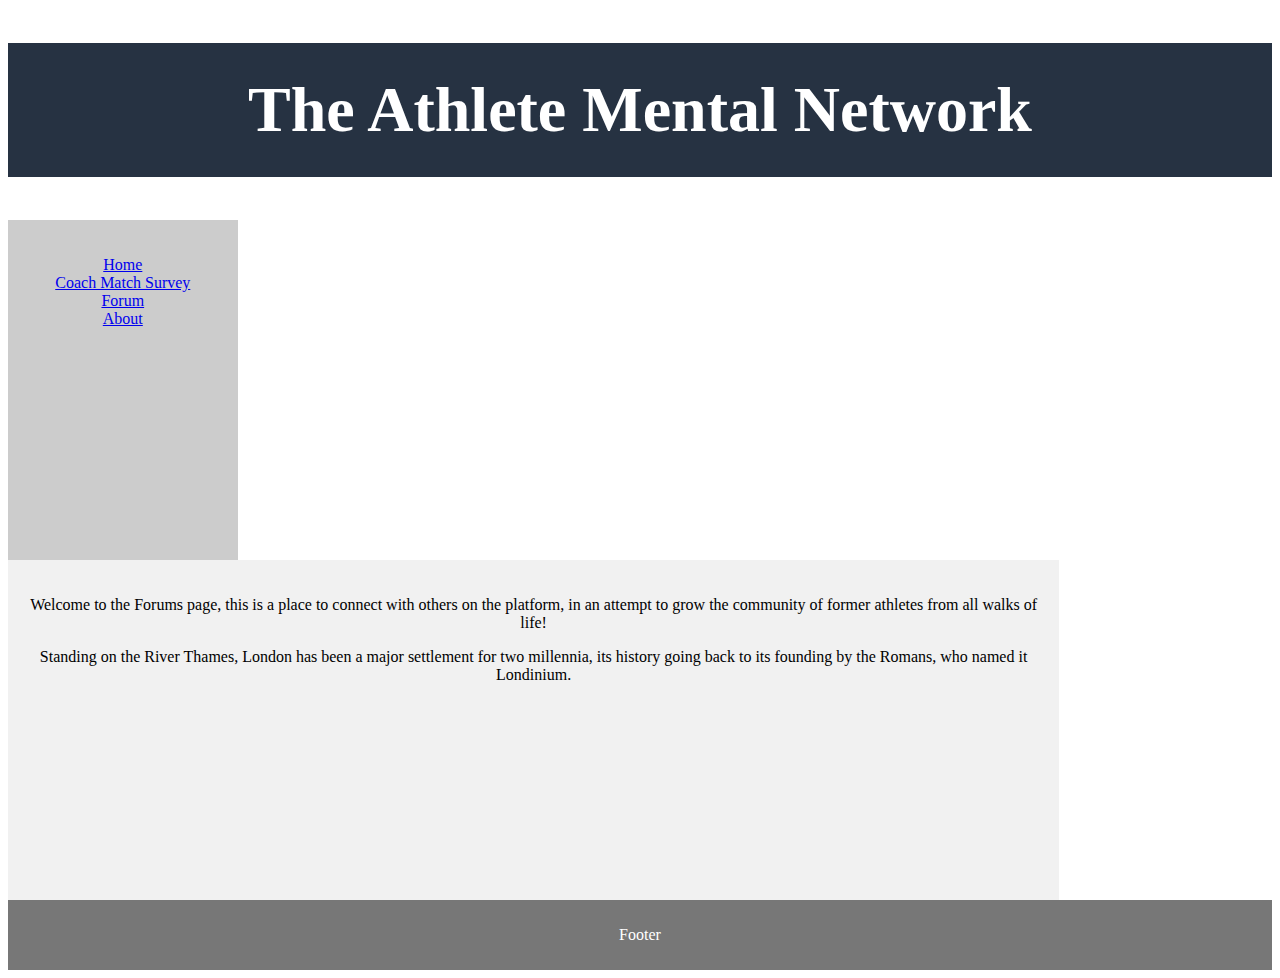
==== forum.html @ 9fc1ba7f "Added files via upload" ====
<!DOCTYPE html>
<html>
<head>

<link rel="stylesheet" href="app.css"/>
</head>
<body>
    <section> 
    <h1> The Athlete Mental Network </h1>
    <nav>
        <ul>
            <li><a href="home.html">Home</a></li>
            <li><a href="survey.html">Coach Match Survey</a></li>
            <li><a href="#">Forum</a></li>
            <li><a href="about.html">About</a></li>
      </ul>
    </nav>
    <article>
        
        <p>Welcome to the Forums page, this is a place to connect with others on the platform, in an attempt to grow the community of former athletes from all walks of life!</p>
        <p>Standing on the River Thames, London has been a major settlement for two millennia, its history going back to its founding by the Romans, who named it Londinium.</p>
      </article>
</section>

   
    <footer>
        <p>Footer</p>
      </footer>

    <template>
        <h2> Flower </h2>
    </template>

<script src="app.js"></script>

</body>
</html>
---- app.css ----
h1 {
    font-family: Noto sans;
    background-color: #263242;
    padding: 30px;
    text-align: center;
    font-size: 64px;
    color: white;
}

body { 
    text-align: center;
    font-family: Noto sans;
    background-color: white;
}

nav {
    float: left;
    width: 15%;
    height: 300px; /* only for demonstration, should be removed */
    background: #ccc;
    padding: 20px;
  }

  footer {
    background-color: #777;
    padding: 10px;
    text-align: center;
    color: white;
  }

  nav ul {
    list-style-type: none;
    padding: 0;
  }

  article {
    float: left;
    padding: 20px;
    width: 80%;
    background-color: #f1f1f1;
    height: 300px; /* only for demonstration, should be removed */
  }

  section::after {
    content: "";
    display: table;
    clear: both;
  }
  button{
    font-size: 24px;
    font-weight:bold;
    width: 100%;
    background-color: #cb9a2d;
    color: #263242;
  }
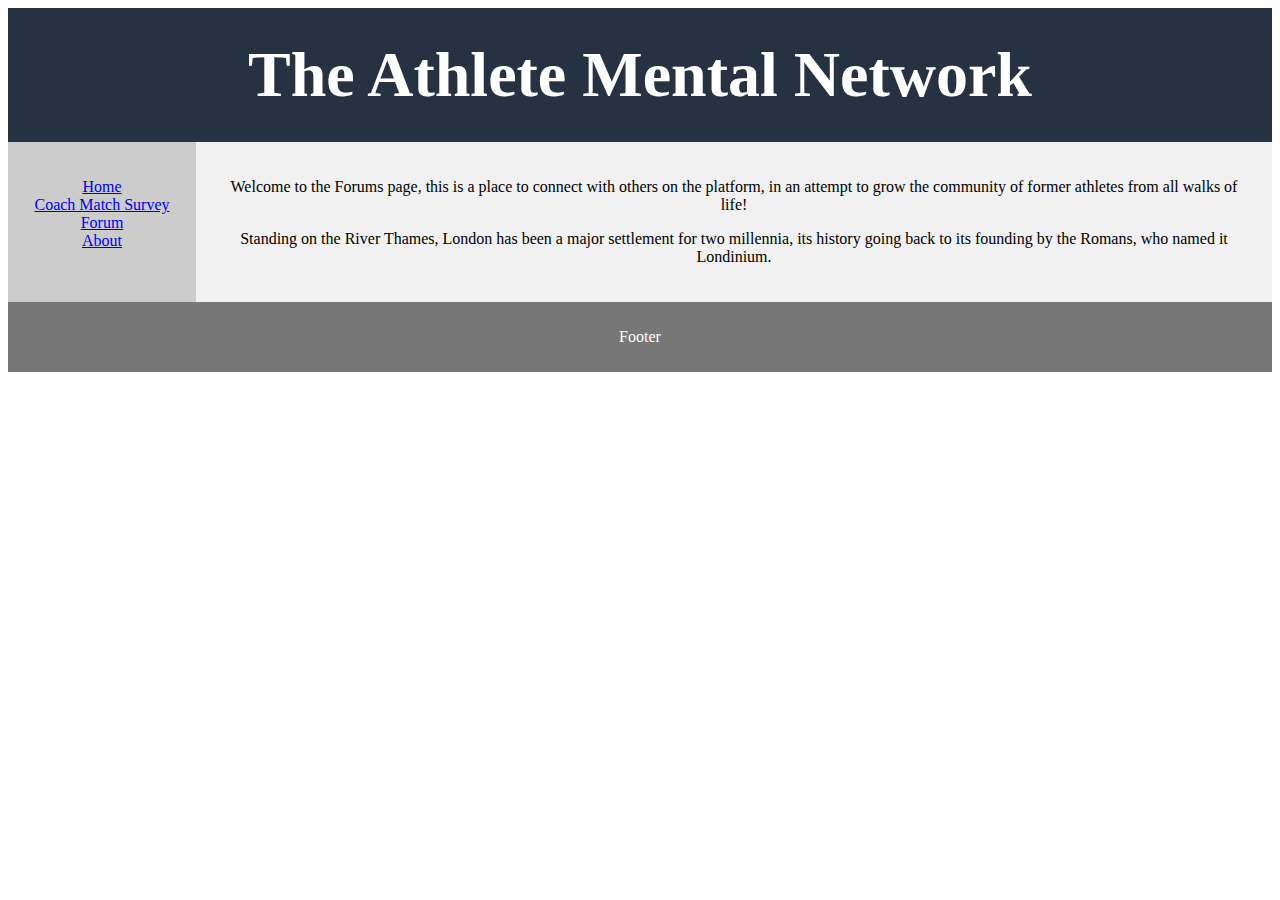
==== commit 2dcc355d: "Add files via upload" ====
--- a/forum.html
+++ b/forum.html
@@ -3,10 +3,12 @@
 <head>
 
 <link rel="stylesheet" href="app.css"/>
+<h1> The Athlete Mental Network </h1>
 </head>
 <body>
+    
     <section> 
-    <h1> The Athlete Mental Network </h1>
+    
     <nav>
         <ul>
             <li><a href="home.html">Home</a></li>
--- a/app.css
+++ b/app.css
@@ -5,6 +5,7 @@
     text-align: center;
     font-size: 64px;
     color: white;
+    margin: 0%;
 }
 
 body { 
@@ -13,10 +14,14 @@
     background-color: white;
 }
 
+section{
+  display: -webkit-flex;
+  display: flex;
+}
 nav {
-    float: left;
-    width: 15%;
-    height: 300px; /* only for demonstration, should be removed */
+    -webkit-flex: 1;
+    -ms-flex: 1;
+    flex: 1;
     background: #ccc;
     padding: 20px;
   }
@@ -29,16 +34,20 @@
   }
 
   nav ul {
-    list-style-type: none;
+    list-style-type:none;
     padding: 0;
+    
+    
   }
 
   article {
-    float: left;
+    -webkit-flex: 7;
+    -ms-flex: 7;
+    flex: 7;
     padding: 20px;
-    width: 80%;
+    
     background-color: #f1f1f1;
-    height: 300px; /* only for demonstration, should be removed */
+   
   }
 
   section::after {
@@ -52,6 +61,13 @@
     width: 100%;
     background-color: #cb9a2d;
     color: #263242;
+    border-radius: 50px;
   }
 
+  @media (max-width: 600px) {
+    section {
+      -webkit-flex-direction: column;
+      flex-direction: column;
+    }
+  }
   